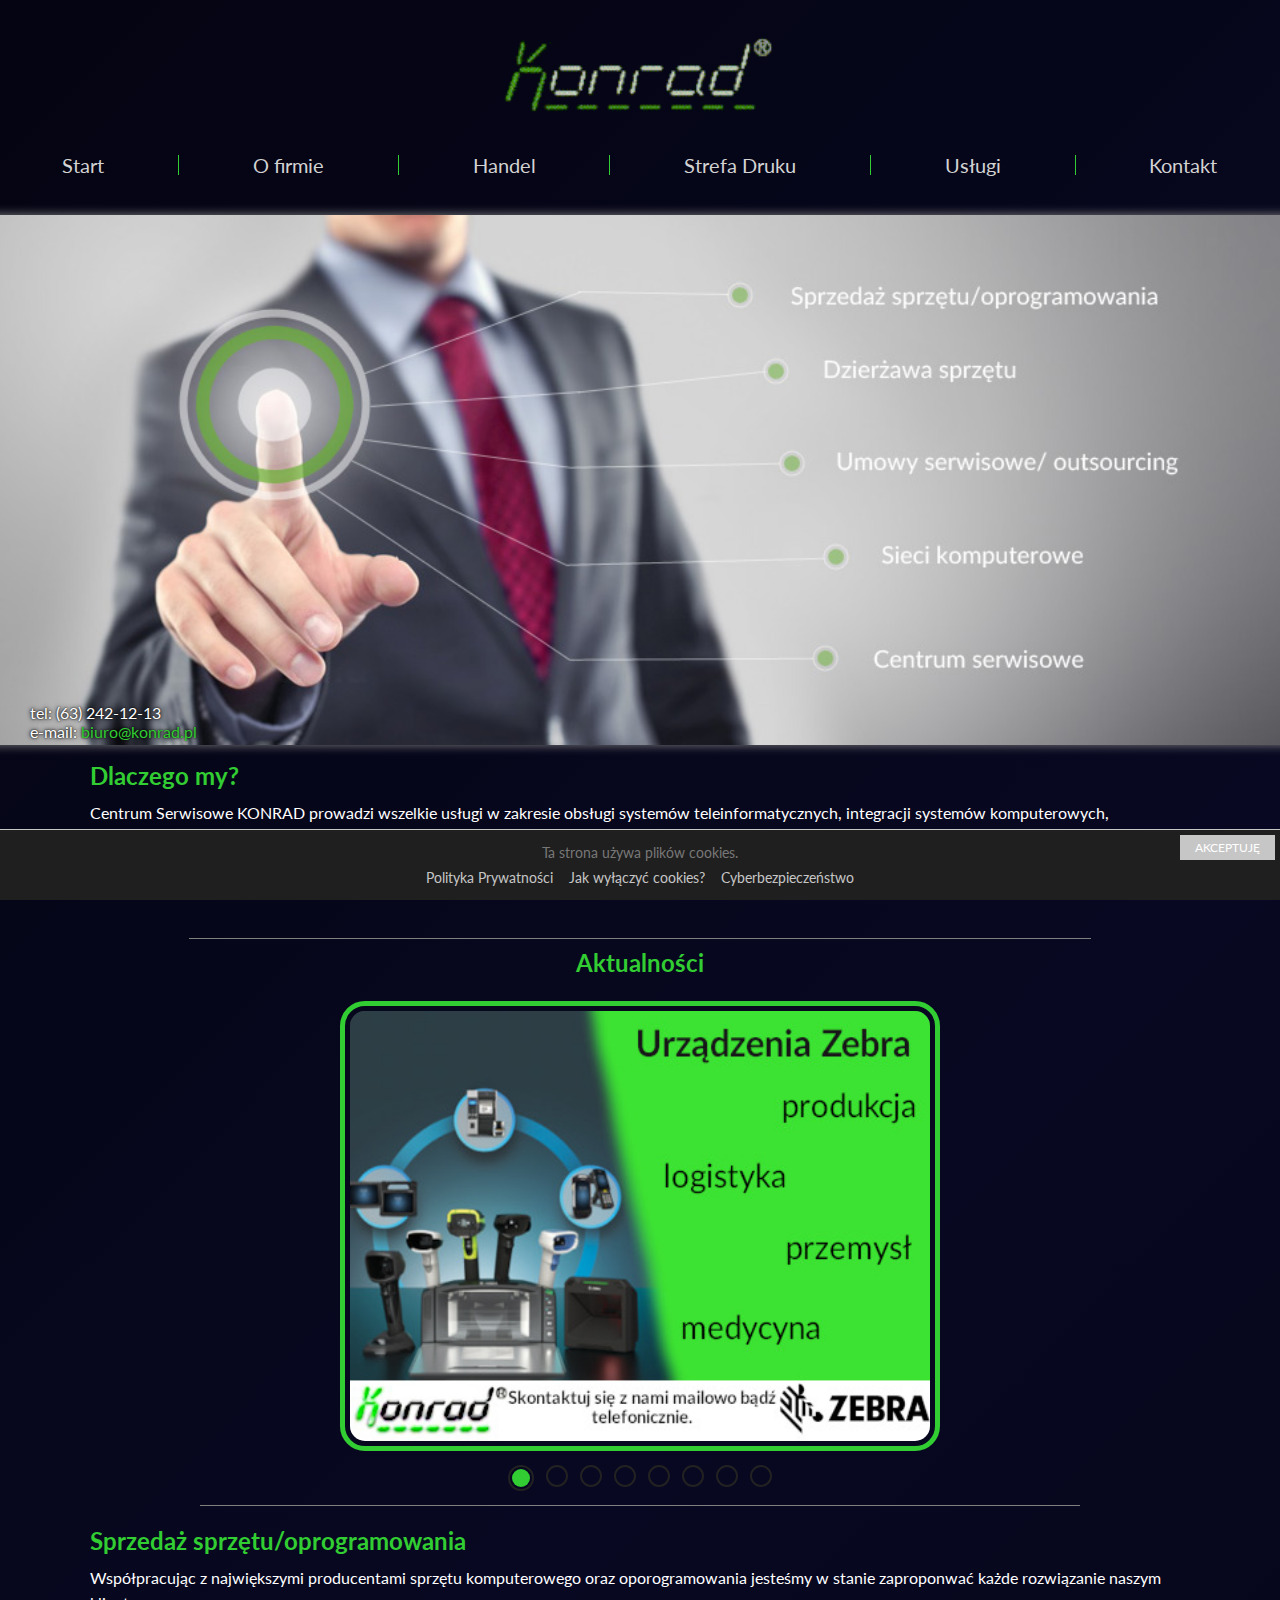
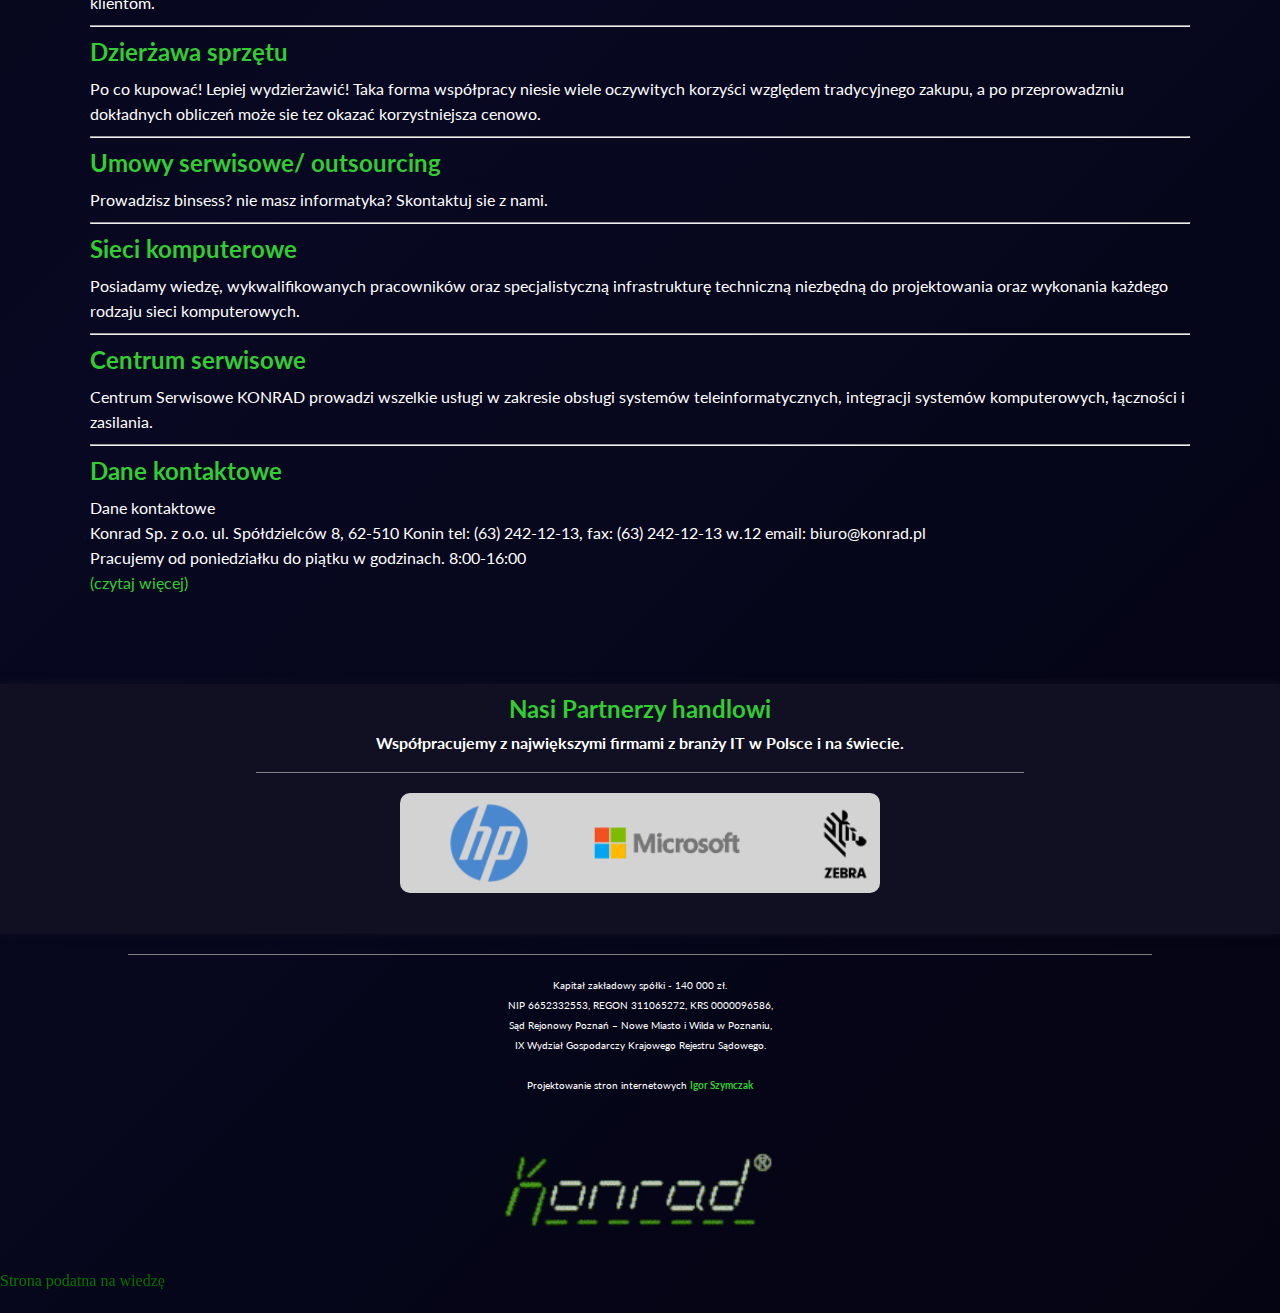
==== index.html @ c20a3168 "Add files via upload" ====
<!DOCTYPE html>
<html lang="en">
<head>
    <link href='http://fonts.googleapis.com/css?family=Lato:400,700' rel='stylesheet' type='text/css'>
    <meta charset="UTF-8">
    <meta http-equiv="X-UA-Compatible" content="IE=edge">
    <meta name="viewport" content="width=device-width, initial-scale=1.0">
    <link rel="stylesheet" href="style.css">
    <title>Konrad Sp. zoo</title>
</head>
<body>

    <div id="simplecookienotification_v01" style="display: block; z-index: 99999; min-height: 35px; width: 100%; position: fixed; background: rgb(31, 31, 31) none repeat scroll 0% 0%; border-image: none 100% / 1 / 0 stretch; border-top: 1px solid rgb(198, 198, 198); text-align: center; --darkreader-inline-bgcolor: #17191a; --darkreader-inline-bgimage: none; --darkreader-inline-border-top: #404548; --darkreader-inline-border-right: #404548; --darkreader-inline-border-bottom: #404548; --darkreader-inline-border-left: #404548; right: 0px; color: rgb(119, 119, 119); --darkreader-inline-color: #9d9488; bottom: 0px; left: 0px; border-color: rgb(198, 198, 198);" data-darkreader-inline-bgcolor="" data-darkreader-inline-bgimage="" data-darkreader-inline-border-top="" data-darkreader-inline-border-right="" data-darkreader-inline-border-bottom="" data-darkreader-inline-border-left="" data-darkreader-inline-color="">
    <div style="padding:10px; margin-left:15px; margin-right:15px; font-size:14px; font-weight:normal;">
    <span id="simplecookienotification_v01_powiadomienie">Ta strona używa plików cookies.</span><span id="br_pc_title_html"><br></span>
    <a id="simplecookienotification_v01_polityka" href="http://jakwylaczyccookie.pl/polityka-cookie/" style="color: rgb(198, 198, 198); --darkreader-inline-color: #c4bfb7;" data-darkreader-inline-color="">Polityka Prywatności</a><span id="br_pc2_title_html"> &nbsp;&nbsp; </span>
    <a id="simplecookienotification_v01_info" href="http://jakwylaczyccookie.pl/jak-wylaczyc-pliki-cookies/" style="color: rgb(198, 198, 198); --darkreader-inline-color: #c4bfb7;" data-darkreader-inline-color="">Jak wyłączyć cookies?</a><span id="br_pc3_title_html"> &nbsp;&nbsp; </span>
    <a id="simplecookienotification_v01_info2" href="https://nety.pl/cyberbezpieczenstwo" style="color: rgb(198, 198, 198); --darkreader-inline-color: #c4bfb7;" data-darkreader-inline-color="">Cyberbezpieczeństwo</a><div id="jwc_hr1" style="height: 10px; display: none;"></div>
    <a id="okbutton" href="javascript:simplecookienotification_v01_create_cookie('simplecookienotification_v01',1,7);" style="position: absolute; background: rgb(198, 198, 198) none repeat scroll 0% 0%; color: rgb(255, 255, 255); padding: 5px 15px; text-decoration: none; font-size: 12px; font-weight: normal; --darkreader-inline-bgcolor: #383d3f; --darkreader-inline-color: #e8e6e3; border: 0px solid rgb(31, 31, 31); border-radius: 0px; --darkreader-inline-bgimage: none; --darkreader-inline-border-top: #82796b; --darkreader-inline-border-right: #82796b; --darkreader-inline-border-bottom: #82796b; --darkreader-inline-border-left: #82796b; top: 5px; right: 5px;" data-darkreader-inline-bgcolor="" data-darkreader-inline-color="" data-darkreader-inline-bgimage="" data-darkreader-inline-border-top="" data-darkreader-inline-border-right="" data-darkreader-inline-border-bottom="" data-darkreader-inline-border-left="">AKCEPTUJĘ</a><div id="jwc_hr2" style="height: 10px; display: none;"></div>
    </div>
    </div>
    <script type="text/javascript">var galTable= new Array(); var galx = 0;</script><script type="text/javascript">function simplecookienotification_v01_create_cookie(name,value,days) { if (days) { var date = new Date(); date.setTime(date.getTime()+(days*24*60*60*1000)); var expires = "; expires="+date.toGMTString(); } else var expires = ""; document.cookie = name+"="+value+expires+"; path=/"; document.getElementById("simplecookienotification_v01").style.display = "none"; } function simplecookienotification_v01_read_cookie(name) { var nameEQ = name + "="; var ca = document.cookie.split(";"); for(var i=0;i < ca.length;i++) { var c = ca[i]; while (c.charAt(0)==" ") c = c.substring(1,c.length); if (c.indexOf(nameEQ) == 0) return c.substring(nameEQ.length,c.length); }return null;}var simplecookienotification_v01_jest = simplecookienotification_v01_read_cookie("simplecookienotification_v01");if(simplecookienotification_v01_jest==1){ document.getElementById("simplecookienotification_v01").style.display = "none"; }</script>
    <a href="#logo" class="back"></a>
    <header>
        <img src="images/konrad.gif" alt="Logo Konrad" class="logo" id="logo">
        <div class="podstrony">
                <a href="index.html">Start</a>
                <figure></figure>
                <a href="O fimie/index.html">O firmie</a>
                <figure></figure>
                <a class="ostatni" href="">Handel</a>
                <figure class="znika"></figure>
                <a href="">Strefa Druku</a>
                <figure></figure>
                <a href="">Usługi</a>
                <figure></figure>
                <a class="ostatni" href="">Kontakt</a>
        </div>
    </header>
    <div class="mainheader">
        <img src="images/baner.jpg" alt="baner">
        <div>
            <p>tel: (63) 242-12-13</p>
            <p>e-mail: <a href="mailto:biuro@konrad.pl" href>biuro@konrad.pl</a></p>
        </div>
    </div>
    <div class="why">
        <h2>Dlaczego my?</h2>
        <span>Centrum Serwisowe KONRAD prowadzi wszelkie usługi w zakresie obsługi systemów teleinformatycznych, integracji systemów komputerowych, łączności i zasilania, projektowania systemów okablowania strukturalnego, dostępu do sieci Internet, a przede wszystkim serwisu sprzętu komputerowego. Wysoki standard usług w tym zakresie pozwolił nam uzyskać unikatowy status Autoryzowanego Punktu Serwisowego Hewlett-Packard.</span>    
        <div class="liniapozioma"></div>
    </div>
    <div class=aktualnosci>
        <div class="liniapozioma blank"></div>
        <h2>Aktualności</h2>
        <div class="slider">

            <input type="radio" name="images" id="i1" checked>
            <input type="radio" name="images" id="i2">
            <input type="radio" name="images" id="i3">
            <input type="radio" name="images" id="i4">
            <input type="radio" name="images" id="i5">
            <input type="radio" name="images" id="i6">
            <input type="radio" name="images" id="i7">
            <input type="radio" name="images" id="i8">
    
            <div class="kontener" id="one">
                <img src="images/ad1.jpeg" alt="">
            </div>
    
            <div class="kontener" id= "two">
                <img src="images/ad2.jpeg" alt="dupa">
            </div>
    
            <div class="kontener" id="three">
                <img src="images/ad3.jpeg" alt="dupsko">
            </div>
    
            <div class="kontener" id="four">
                <img src="images/ad4.png" alt="">
            </div>

            <div class="kontener" id="five">
                <div>
                    <h3>Hewlett packard Enterprise: Serwer z systemem w super cenie!</h3>
                    <p>05.08.2020<br><p>
                    <span>Kupując dowolny serwer HPE dostajesz rabat na system Windows Server Standard, Windows Serwer Foundation lub Windows Server Essentials!<br></span>
                    <a href="">(czytaj więcej)</a>
                </div>
            </div>

            <div class="kontener" id="six">
                <img src="images/ad6.jpeg" alt="">
            </div>

            <div class="kontener" id="seven">
                <div>
                    <h3>Potrzebujesz TANIEJ i SPRAWDZONEJ drukarki !!!</h3>
                    <p>05.08.2020<br></p>
                    <span>Prędkością do 30 stron/min. Mała waga, jedynie 9,6 kg - zmieści się na każdym biurku. Drukowanie dwustronne oraz drukowanie broszur pozwala na dużą elastyczność pracy. Urządzenie o niskim zużyciu energii<br></span>
                    <a href="">(czytaj więcej)</a>
                </div>
            </div>

            <div class="kontener" id="eight">
                <div>
                    <h3>Serwis HP na 2 rok</h3>
                    <p>05.08.2020<br></p>
                    <span>Rozszerzenie obsługi serwisowej na notebooki HP <br></span>
                    <a href="">(czytaj więcej)</a>
                </div>
            </div>

            <div class="nav">
                <label class="dots" id="dot1" for="i1"></label>
                <label class="dots" id="dot2" for="i2"></label>
                <label class="dots" id="dot3" for="i3"></label>
                <label class="dots" id="dot4" for="i4"></label>
                <label class="dots" id="dot5" for="i5"></label>
                <label class="dots" id="dot6" for="i6"></label>
                <label class="dots" id="dot7" for="i7"></label>
                <label class="dots" id="dot8" for="i8"></label>
            </div>
    
    
        </div>
    </div>
    <div class="sekcje">
        <div class="liniapozioma"></div>
        <div>
            <h2>Sprzedaż sprzętu/oprogramowania</h2>
            <span>Współpracując z największymi producentami sprzętu komputerowego oraz oporogramowania jesteśmy w stanie zaproponwać każde rozwiązanie naszym klientom. </span>
        </div>
        <hr>
        <div>
            <h2>Dzierżawa sprzętu</h2>
            <span>

                Po co kupować! Lepiej wydzierżawić!
                Taka forma współpracy niesie wiele oczywitych korzyści względem tradycyjnego zakupu, a po przeprowadzniu dokładnych obliczeń może sie tez okazać korzystniejsza cenowo.
        </span>
        </div>
        <hr>
        <div>
            <h2>Umowy serwisowe/ outsourcing</h2>
            <span>Prowadzisz binsess? nie masz informatyka? Skontaktuj sie z nami. </span>
        </div>
        <hr class="dupa">
        <div>
            <h2>Sieci komputerowe</h2>
            <span>Posiadamy wiedzę, wykwalifikowanych pracowników oraz specjalistyczną infrastrukturę techniczną niezbędną do projektowania oraz wykonania każdego rodzaju sieci komputerowych.</span>
        </div>
        <hr>
        <div>
            <h2>Centrum serwisowe</h2>
            <span>Centrum Serwisowe KONRAD prowadzi wszelkie usługi w zakresie obsługi systemów teleinformatycznych, integracji systemów komputerowych, łączności i zasilania.</span>
        </div>
        <hr>
        <div>
            <h2>Dane kontaktowe</h2>
            <span>
                <p1>Dane kontaktowe<br></p1>
                <p1>Konrad Sp. z o.o.
                ul. Spółdzielców 8, 62-510 Konin
                tel: (63) 242-12-13,   fax: (63) 242-12-13 w.12
                email: biuro@konrad.pl<br></p2>
                
                Pracujemy od poniedziałku do piątku
                w godzinach. 8:00-16:00<br>
                <a href="">(czytaj więcej)</a> 
            </span>
        </div>
    </div>
    <div class="partnerzy">
        <h2>Nasi Partnerzy handlowi</h2>
        <h2 class="fuck">Współpracujemy z największymi firmami z branży IT w Polsce i na świecie.</h2>
        <div class="liniapozioma"></div>
        <div class="loga">
            <img class="logo1" src="blackpoint.png" alt="">
            <img src="images/hp.png" alt="">
            <img src="images/microsoft.png" alt="">
            <img src="images/zebra.png" alt="">
            <img src="images/iiyama.png" alt="">
            <img src="images/modecom.png" alt="">
            <img src="images/lenovo.png" alt="">
            <img src="images/tplink.png" alt="">
            <img src="images/asus.png" alt="">
            <img src="images/xerox.png" alt="">
            <img src="images/wd.png" alt="">
            <img src="images/ever.png" alt="">
            <img src="images/netgear.png" alt="">
            <img src="images/fortinet.png" alt="">
            <img src="images/samsung.png" alt="">
            <img src="images/plustek.png" alt="">
            <img src="images/konica.png" alt="">
            <img src="images/nec.png" alt="">
            <img src="images/eaton.png" alt="">
            <img src="images/zpas.png" alt="">
            <img src="images/acer.png" alt="">
            <img src="images/dell.png" alt="">
            <img src="images/emc2.png" alt="">
            <img src="images/brother.png" alt="">
            <img src="images/qnap.png" alt="">
            <img src="images/fujitsu.png" alt="">
            <img src="images/tplink.png" alt="">
            <img src="images/intel.png" alt="">
            <img src="images/asarto.png" alt="">
            <img src="images/optimus.png" alt="">
            <img src="images/cobinet.png" alt="">
            <img src="images/oki.png" alt="">
            <img src="images/apc.png" alt="">
            <img src="images/eset.png" alt="">
            <img src="images/cisco.png" alt="">
            <img src="images/blackpoint.png" alt="">
            <img src="images/hp.png" alt="">
            <img src="images/microsoft.png" alt="">
            <img src="images/zebra.png" alt="">
            <img src="images/iiyama.png" alt="">
        </div>
    </div>
    <div class="liniapozioma"></div>
    <div class="end">
        <p>
            Kapitał zakładowy spółki - 140 000 zł.<br>
            NIP 6652332553, REGON 311065272, KRS 0000096586,<br>
            Sąd Rejonowy Poznań – Nowe Miasto i Wilda w Poznaniu,<br>
            IX Wydział Gospodarczy Krajowego Rejestru Sądowego.<br>
        </p>
        <p>Projektowanie stron internetowych <a href="">Igor Szymczak</a></p>
        <img src="images/konrad.gif" alt="">
        <span>Strona podatna na wiedzę</p>
    </div>
</body>
</html>
---- style.css ----
* {
    margin: 0;
    padding: 0;
    font-family: lato;
    transition: color 0.05s ease-in-out, background-color 0.2s ease-in-out, opacity 0.5s ease-in-out, background-size 0.3s ease-in-out;
}
html, body {
    max-width: 100%;
    overflow-x: hidden;
    scroll-behavior: smooth;
}

span {
    line-height: 25px;
}

a {
    text-decoration:none;
    color:limegreen;
    background-image: linear-gradient(90deg, transparent,limegreen,transparent);
    background-size: 0% 1px;
    background-position: bottom;
    background-repeat: no-repeat;
}

a:hover {
    background-size: 100% 1px;
}

body {
    background-image: linear-gradient(-45deg, #040412, #080822, #040412);
    color: white;
    overflow-x: hidden;
}

header .logo {
    width: 80%;
    margin: auto;
    display:block;
}

.podstrony {
    display: flex;
    justify-content: space-around;
    align-items: center;
    margin-bottom:10px;
    flex-wrap: 3;
}

.podstrony a {
    color: lightgray;
}
.podstrony figure {
    width:1px;
    height:20px;
    object-fit:cover;
    background-color: limegreen;
    display:block;
}

.znika {
    display:none
}
.mainheader img {
    width:200%;
    height:auto;
    margin-left:-50%;
    box-shadow: 0 0 10px gray;
}

.mainheader div {
    margin-top: -45px;
    margin-left:30px;
    color:white;
    text-shadow:
    0 0 2px black,
    0 0 5px black;
}

.why {
    margin-left:7%;
    margin-top: 20px;
}

.why span {
    width:90%;
    display:block
}

.why .liniapozioma {
    display:none;
}

h2 {
    color: limegreen;
    margin-bottom: 10px;
}

.liniapozioma {
    width: 80%;
    margin: 20px auto;
    height: 1px;
    color: transparent;
    background-color:gray
}

.aktualnosci {
    margin: 5% auto;
}

.aktualnosci h2 {
    text-align: center;
    margin-top: -3%;
}

.sekcje {
    margin:7%;
    margin-top:12%;
}

.sekcje hr {
    margin: 10px 0;
    color: transparent;
}

.partnerzy {
    padding-top:10px;
    height:15em;
    background-color:#101022;
    box-shadow: 0 0 0.5em #101022;
}

.partnerzy h2 {
    text-align: center;
}

.fuck {
    text-align:center;
    margin: 0 7%;
    color:white;
    font-size:16px;
}

.partnerzy .liniapozioma {
    width:60%
}

.loga {
    margin:0 auto;
    width:320px;
    height:100px;
    background-color:lightgray;
    display:flex;
    border-radius:10px;
    overflow: hidden;
}

.logo1 {
    margin-left:0px;
    animation: slider 60s ease-in-out infinite;   
}

.end p {
    font-size:10px;
    line-height:20px;
    text-align: center;
    margin-bottom:20px;
}
.end p a {
    font-weight:bold
}

.end img {
    width:40%;
    display: block;
    margin: 0 auto;
}

@keyframes slider {
    0% {
        margin-left:0px;
    }
    2.9411% {
        margin-left: -160px
    }
    5.8822% {
        margin-left: -320px
    }
    8.8233% {
        margin-left: -480px
    }
    11.7644% {
        margin-left: -640px
    }
    14.7055% {
        margin-left: -800px
    }
    17.6466% {
        margin-left: -960px
    }
    20.5877% {
        margin-left: -1120px
    }
    23.5288% {
        margin-left: -1280px
    }
    26.4699% {
        margin-left: -1440px
    }
    29.411% {
        margin-left: -1600px
    }
    32.3521% {
        margin-left: -1760px
    }
    35.2932% {
        margin-left: -1920px
    }
    38.2343% {
        margin-left: -2080px
    }
    41.1754% {
        margin-left: -2240px
    }
    44.1165% {
        margin-left: -2400px
    }
    47.0576% {
        margin-left: -2560px
    }
    49.9987% {
        margin-left: -2720px
    }
    52.9398% {
        margin-left: -2880px
    }
    55.8809% {
        margin-left: -3040px
    }
    58.822% {
        margin-left: -3200px
    }
    61.7631% {
        margin-left: -3360px
    }
    64.7042% {
        margin-left: -3520px
    }
    67.6453% {
        margin-left: -3680px
    }
    70.5864% {
        margin-left: -3840px
    }
    73.5275% {
        margin-left: -4000px
    }
    74.2846% {
        margin-left: -4160px
    }
    76.4686% {
        margin-left: -4320px
    }
    79.4097%{
        margin-left: -4480px
    }
    82.3508% {
        margin-left: -4640px
    }
    85.2919% {
        margin-left: -4800px
    }
    88.233% {
        margin-left: -4960px
    }
    91.17412% {
        margin-left: -5120px
    }
    94.284394.1152% {
        margin-left: -5280px
    }
    97.0563% {
        margin-left: -5440px
    }
    100% {
        margin-left: -5600px;
    }
}

/* Niżej jest slider od reklam*/

.slider {
    width:292px;
    height:280px;
    background-color: #334;
    outline: limegreen 5px solid;
    outline-offset: 5px;
    border-radius:15px;
    position:relative;
    margin: 0 auto;
    margin-top:3%;
}

#i1, #i2, #i3, #i4, #i5, #i6, #i7, #i8 {
    display:none
}

.kontener {
    width:100%;
    position:absolute;
    height:100%;
    opacity:0%;
}

.kontener img {
    width:100%;
    height:100%;
    border-radius:15px
}

#i1, #i2, #i3, #i4, #i5, #i6, #i7, #i8 {
    display:none;
}
.nav {
    width:100%;
    height:18px;
    bottom:-12%;
    position: absolute;
    text-align:center;
    z-index:99;
    cursor: default;
    display:flex;
    justify-content:center;
}

.dots {
    top: -5px;
    width: 14px;
    height: 14px;
    margin: 10px;
    position:relative;
    border-radius: 50%;
    display:inline-block;
    background-color:transparent;
    cursor: pointer;
    outline: 2px #222 solid;
    outline-offset: 2px;
    transition: 0.3s;
}

#i1:checked ~ #one,
#i2:checked ~ #two,
#i3:checked ~ #three,
#i4:checked ~ #four,
#i5:checked ~ #five,
#i6:checked ~ #six,
#i7:checked ~ #seven, 
#i8:checked ~ #eight {
    opacity:100%;
    z-index:9;

}

#i1:checked ~ .nav #dot1,
#i2:checked ~ .nav #dot2,
#i3:checked ~ .nav #dot3,
#i4:checked ~ .nav #dot4,
#i5:checked ~ .nav #dot5,
#i6:checked ~ .nav #dot6,
#i7:checked ~ .nav #dot7,
#i8:checked ~ .nav #dot8 {
    background-color: limegreen;
    width:18px;
    height:18px;
}

.kontener div {
    margin: 0 auto;
    margin-top:1%;
    width:90%;
}

.kontener div span {
    margin-top:5px;
    display:block;
    font-size: 15px;
    line-height:20px;
}

.kontener div a {
    margin-top:7px;
    display:block;
    text-decoration:none;
    color:limegreen;
    width:117px;
    font-size: 14px;
}

h3 {
    color:limegreen;
}

.kontener div p {
    font-size:12px;
    margin-top:7px;
}

.end span {
    bottom:0;
    left:0;
    color:transparent;
    font-family:cursive;
    background-image: linear-gradient(90deg,green,rgb(1, 59, 1),green);
    background-clip: text;
    transition: font-size 0.1s ease-in-out;
    cursor:default;
    user-select: none;
}
.end span:hover {
    font-size:30px;
}
.back {
    display:block;
    width:40px;
    height:40px;
    background-image:url(/images/arrow2.png);
    position:fixed;
    right: 10px;
    bottom:10px;
    z-index:1000;
    background-size: 100%;
}

.back:hover {
    scale:1.1;
    background-size: 100%;
}

@media only screen and (min-width:657px) {
    header {
        margin-bottom:3%;
        font-size: 20px;
    }

    header .logo {
        width:40%;
    }

    .znika {
        display:block;
    }

    .podstrony {
        margin: 0 2%;
    }

    .podstrony .div1 {
        display: flex;
        justify-content: space-around;
        align-items: center;
        margin-bottom:10px;
    }

    .podstrony div {
        width:100%;
    }

    .div2 a {
        margin: 0 20px;
    }

    .aktualnosci {
        margin: 3% 6%;
    }

    .aktualnosci h2 {
        margin-top:-1%;
    }
    .sekcje{
        margin-top:4em;
    }

    .loga {
        width:480px;
    }

    /* Slider od reklam */

    .slider {
        width:580px;
        height:430px;
        background-color: #334;
    }

    .kontener div {
        margin-top:3%;
    }
    
    .kontener div span {
        margin-top:10px;
        font-size: 20px;
        line-height:30px;
    }
    
    .kontener div a {
        margin-top:15px;
        font-size: 17px;
    }

    h3 {
        font-size:25px;
    }

    .kontener div p {
        font-size:15px;
        margin-top:10px;
    }

    .dots {
        margin: 0 10px;
    }

}
@media only screen and (min-width:1360px) {
    header {
        margin-bottom:100px;
        width:80%;
    }

    header .logo {
        width:360px;
        margin:0;
        margin-left:22%;
        margin-top:0px;
        float:left;
    }

    .podstrony {
        width:50%;
        margin-top:35px;
        margin-right: -90px;
        float:right;
    }

    .podstrony figure {
        margin: 0 10px;
    }

    .mainheader img {
        width:100%;
        margin-left:0;
    }
    .mainheader div {
        margin-left:22%;
        font-size:18px;
        margin-top:-50px;
    }
    .why {
        width:30%;
        margin-left:22%;
        margin-top:3%;
        float:left;
    }
    .why div {
        width:1px;
        height:20rem;
        margin-left:102%;
        margin-top:-40%;
        float:left;
    }

    .why .liniapozioma {
        display:block;
        margin: -15em 0;
        float:right;
    }

    .blank {
        display:none
    }

    .aktualnosci {
        margin-left:0%;
        margin-top:-2%;
        display:inline;
    }
    .aktualnosci h2 {
        text-align:unset;
        margin-left:55%;
        position:absolute;
        margin-top:3%;
    }
    .sekcje {
        display:flex;
        width:95%;
        flex-wrap:wrap;
    }
    .sekcje div {
        width:25%;
        margin:2%;
    }
    .sekcje hr:not(.dupa){
        display:unset;
        background-color: gray;
        margin:0;
        height:200px
    }

    .sekcje .liniapozioma {
        display:none
    }

    .loga {
        width:800px;
    }

    .partnerzy .liniapozioma {
        width:600px
    }

    .end p {
        font-size:15px;
    }
    .end img {
        width:30%;
        
    }

    /* Slider od reklam */

    .slider {
        width:25%;
        height:320px;
        margin-left:54%;
        margin-top:100px;
    }
    
    .nav {
        height:11px;
        bottom:-12%;
        align-items:center;
    }
    
    .dots {
        width: 20px;
        height:20px;
        margin:0 7px;
        margin-top:10px;
        outline-offset: 0px;
    }
    
    #i1:checked ~ .nav #dot1,
    #i2:checked ~ .nav #dot2,
    #i3:checked ~ .nav #dot3,
    #i4:checked ~ .nav #dot4,
    #i5:checked ~ .nav #dot5,
    #i6:checked ~ .nav #dot6,
    #i7:checked ~ .nav #dot7,
    #i8:checked ~ .nav #dot8 {
        width:25px;
        height:25px;
        outline-offset: 4px;
    }
    
    .kontener div {
        margin-top:3%;
        width:80%;
    }
    
    .kontener div span {
        margin-top:10px;
        font-size: 17px;
        line-height:22px;
    }
    
    .kontener div a {
        margin-top:10px;
    }
    
    .kontener div p {
        margin-top:10px;
    }
}
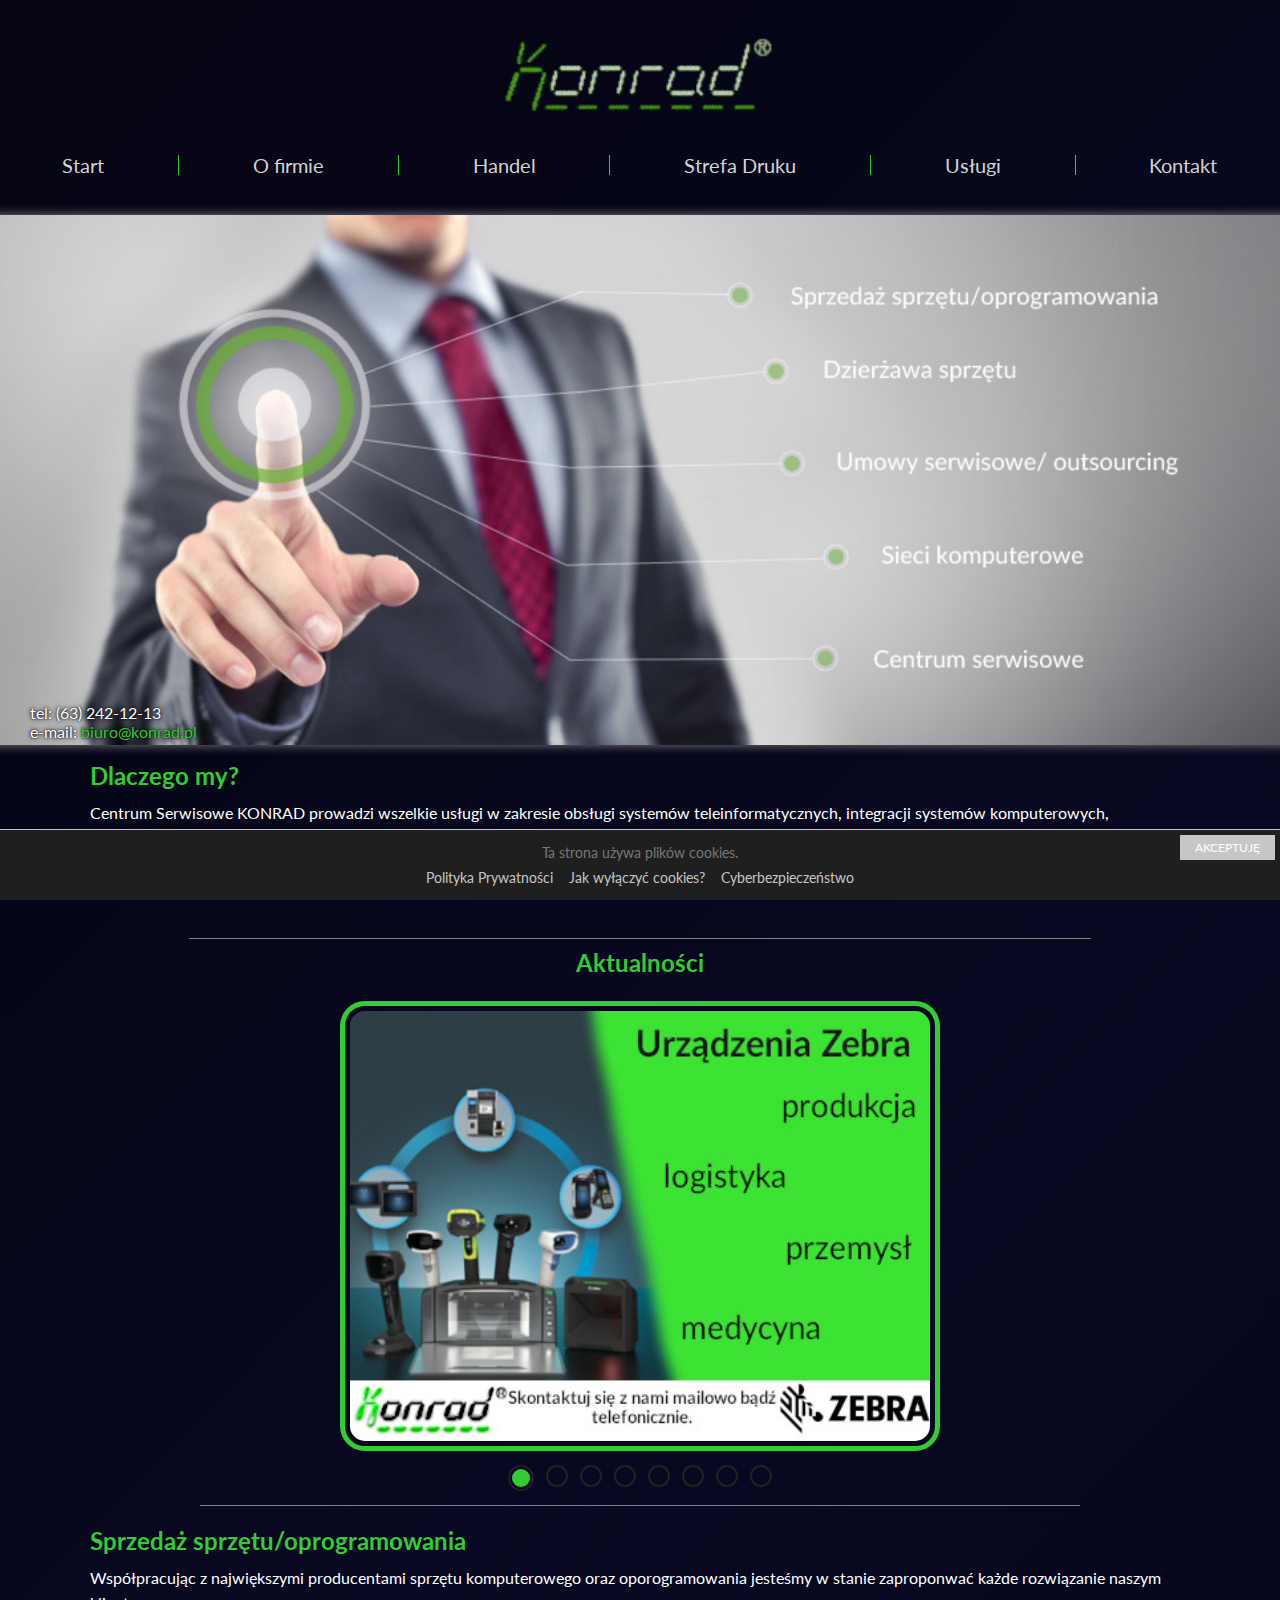
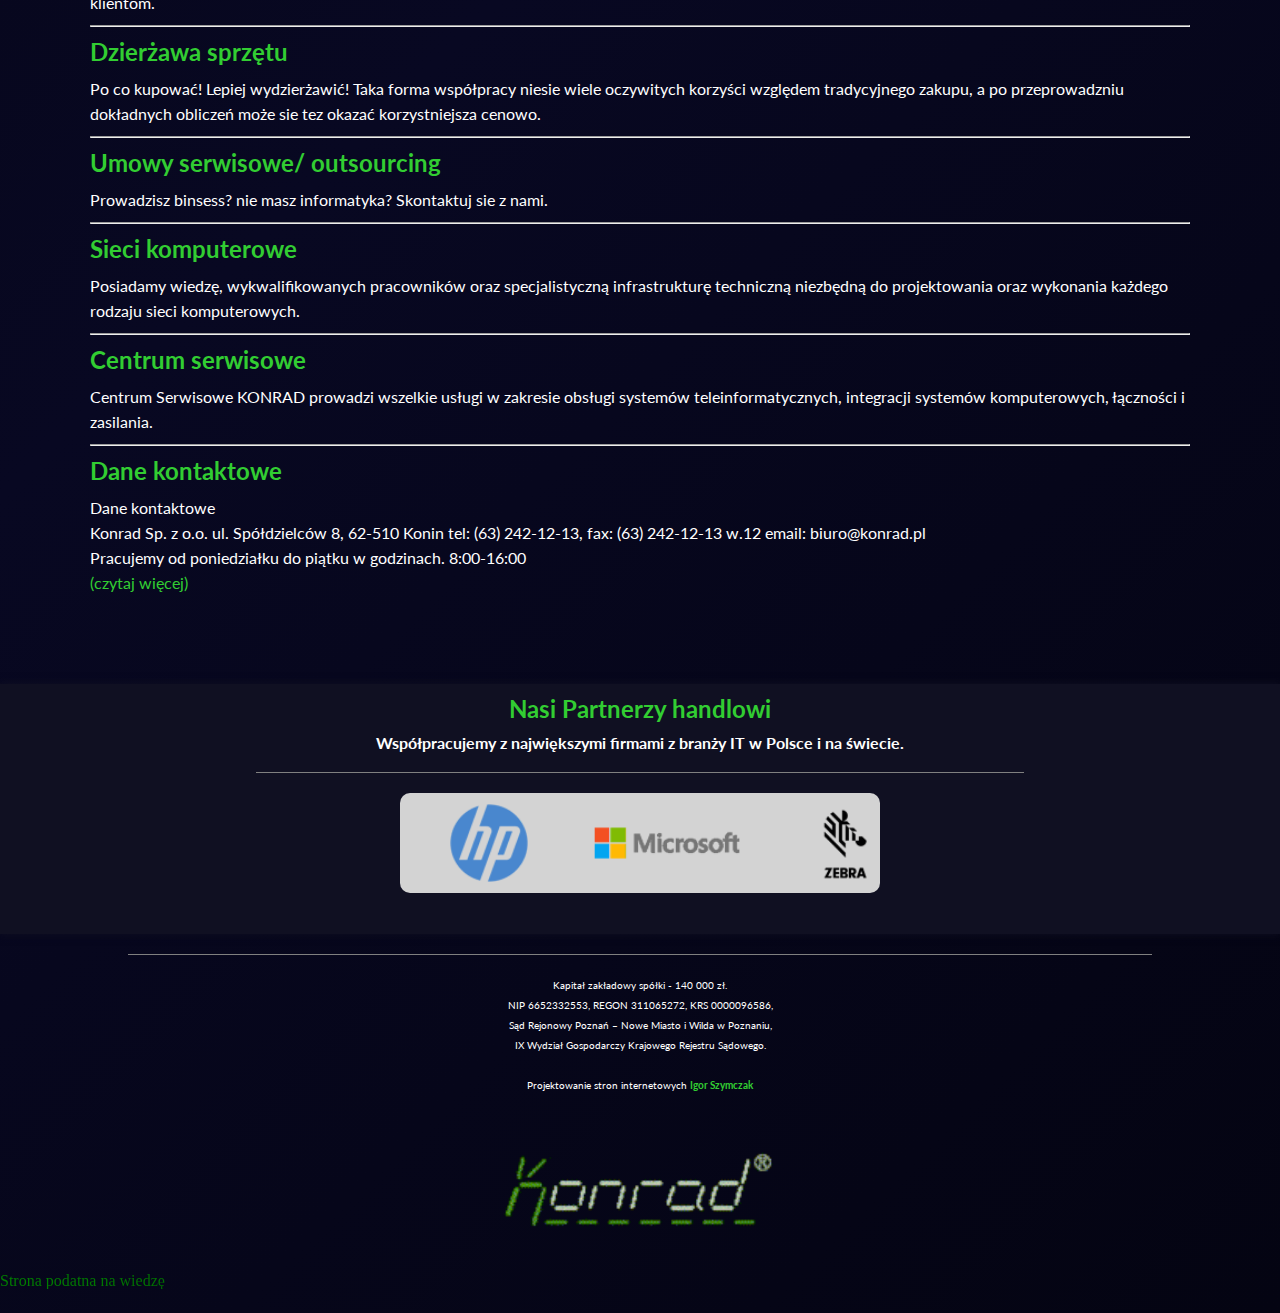
==== commit 2462ba96: "Update index.html" ====
--- a/index.html
+++ b/index.html
@@ -64,19 +64,19 @@
             <input type="radio" name="images" id="i8">
     
             <div class="kontener" id="one">
-                <img src="images/ad1.jpeg" alt="">
+                <img src="images/ad1.jpeg" alt="Reklama1">
             </div>
     
             <div class="kontener" id= "two">
-                <img src="images/ad2.jpeg" alt="dupa">
+                <img src="images/ad2.jpeg" alt="Reklama2">
             </div>
     
             <div class="kontener" id="three">
-                <img src="images/ad3.jpeg" alt="dupsko">
+                <img src="images/ad3.jpeg" alt="Reklama3">
             </div>
     
             <div class="kontener" id="four">
-                <img src="images/ad4.png" alt="">
+                <img src="images/ad4.png" alt="Reklama4">
             </div>
 
             <div class="kontener" id="five">
@@ -89,7 +89,7 @@
             </div>
 
             <div class="kontener" id="six">
-                <img src="images/ad6.jpeg" alt="">
+                <img src="images/ad6.jpeg" alt="Reklama6">
             </div>
 
             <div class="kontener" id="seven">
@@ -225,7 +225,7 @@
             Sąd Rejonowy Poznań – Nowe Miasto i Wilda w Poznaniu,<br>
             IX Wydział Gospodarczy Krajowego Rejestru Sądowego.<br>
         </p>
-        <p>Projektowanie stron internetowych <a href="">Igor Szymczak</a></p>
+        <p>Projektowanie stron internetowych <a target="_blank" href="https://igorsz.netlify.app">Igor Szymczak</a></p>
         <img src="images/konrad.gif" alt="">
         <span>Strona podatna na wiedzę</p>
     </div>
